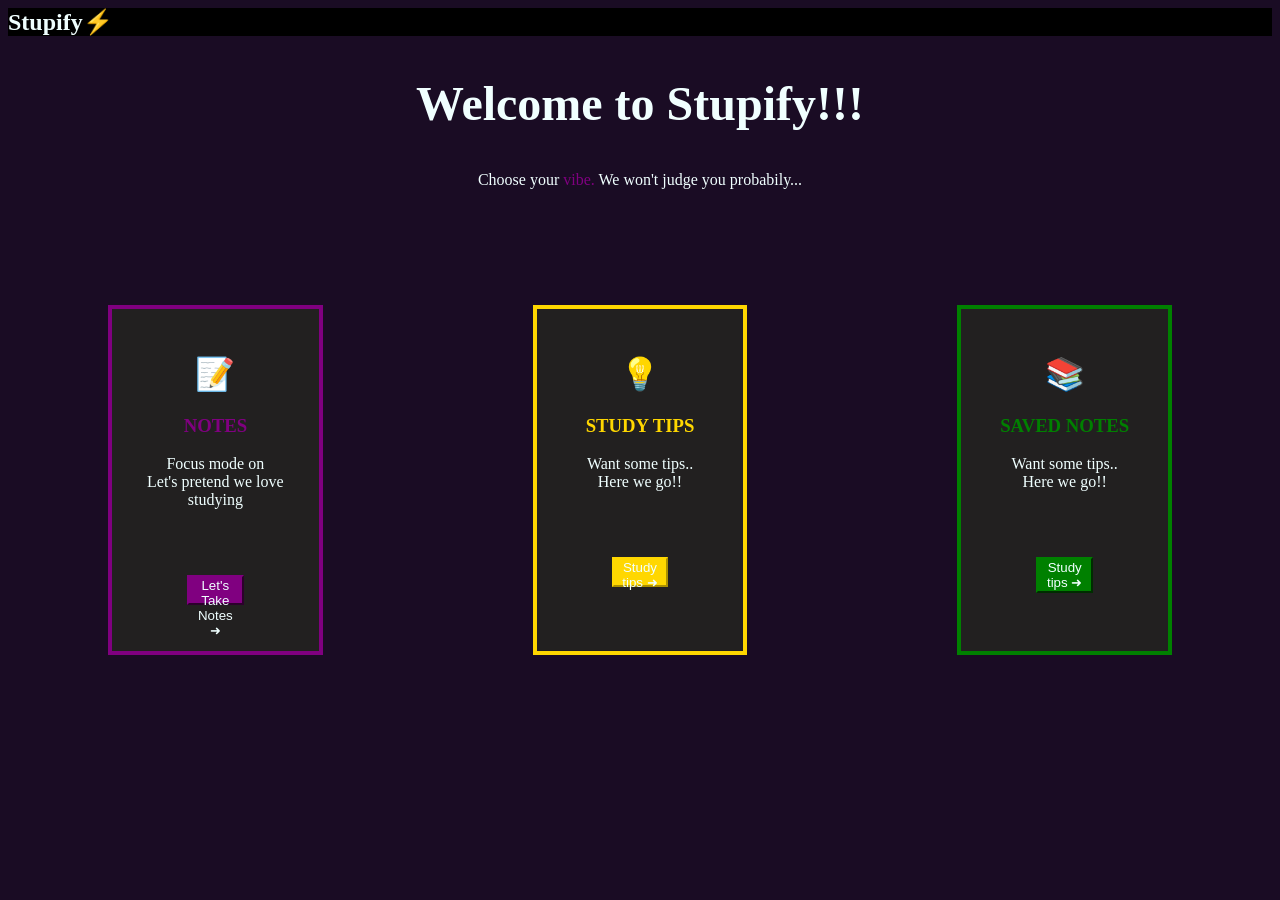
==== homescreeenuseless.html @ 984b149f "Update: Stupify css and html" ====
<html>
    <head>
        <title>Button</title>
    </head>
    <body bgcolor="#1a0c24" text="white">

        <h1 class="webname"><b>Stupify⚡</b></h1>
        <link rel="stylesheet" href="homescreenuseless.css">
        <h2>Welcome to Stupify!!!</h2>
        <p>
      <span class="whitetext">Choose your</span>
      <span class="violettext">vibe.</span>
      <span class="whitetext">We won't judge you probabily...</span>
      </p> 
    <div class="wholedamnthing">
                <div class="button1box">
                    <h1 class="notesicon">📝</h1>
                    <h3 class="notes"><b>NOTES</b></h3>
                    <p class="notessub">Focus mode on <br>Let's pretend  we love studying</p>
                    <a href="takenote.html" class="notebook">
                     <button type="button" class="button1" >Let's Take Notes ➜</button></a></center><br> <br><br>
                    </a>
    
                </div>
                <div class="button2box">
                    <h1 class="tipsicon">💡</h1>
                    <h3 class="tips"><b>STUDY TIPS</b></h3>
                    <p class="tipssub">Want some tips.. <br>Here we go!!</p>
                    <a href="cookie.html">
                    <button type="button"  class="button2">Study tips ➜</button>
                    </a>
                </div>
                <div class="button3box">
        <h1 class="booksicon">📚 </h1>
                     <h3 class="books"><b>SAVED NOTES</b></h3>
                    <p class="bookssub">Want some tips.. <br>Here we go!!</p>
                    <button type="button"  class="button3">Study tips ➜</button>



                </div>

        </div>
           

        

        
    </body>
</html>
---- homescreenuseless.css ----
.webname{
    color: azure;
    background-color: black;
    font-family: cursive ;
    font-size: 150%;
    
}
h2{
    color: azure;
font-family:  Cursive;
font-size: 300%;
font-weight: 900;
text-align: center;

}
.whitetext{text-align: center;
    color: azure

 }
  .violettext{
    text-align: center;
    color: purple;
  }

  p{
    text-align: center;
    font-weight: 200;
  }
 .button1box{
    align-self:self-end;
   background-color: rgb(34, 32, 32);
    text-align: center;
    border: 4px solid purple;
    height: 350px;
    padding: 25px;
    width: 350px;
    color: purple;
    box-sizing: border-box;
    margin: 100px;
    font-family: cursive;
    font-weight: 50;
 } 
 .notessub{
    color: azure;
 }
 
 .button1{color: azure;
background-color: purple;
border-color: purple;
margin: 50px;
height: 30px;

 }
  
 .button2box{
    align-self:center;
   background-color: rgb(34, 32, 32);
    text-align: center;
    border: 4px solid gold;
    height: 350px;
    padding: 25px;
    width: 350px;
    margin-left: 200px;
    color: gold;
    box-sizing: border-box;
    margin: 100px;
    font-family: cursive;
    font-weight: 50;
 } 
 
 .tipssub{
    color: azure;
 }
 
 .button2{color: azure;
          background-color: gold;
          border-color: gold;
          margin: 50px;
          height: 30px;

 }
  
 .button3box{
    align-self:self-end;
   background-color: rgb(34, 32, 32);
    text-align: center;
    border: 4px solid green;
    height: 350px;
    padding: 25px;
    width: 350px;
    color: green;
    box-sizing: border-box;
    margin: 100px;
    font-family: cursive;
    font-weight: 50;
 } 
 .bookssub{
    color: azure;
 }
 .button3{color: azure;
background-color: green;
border-color: green;
margin: 50px;

 }
 .wholedamnthing{
    display: flex;
    justify-content: center;
    gap: 10px;
 }
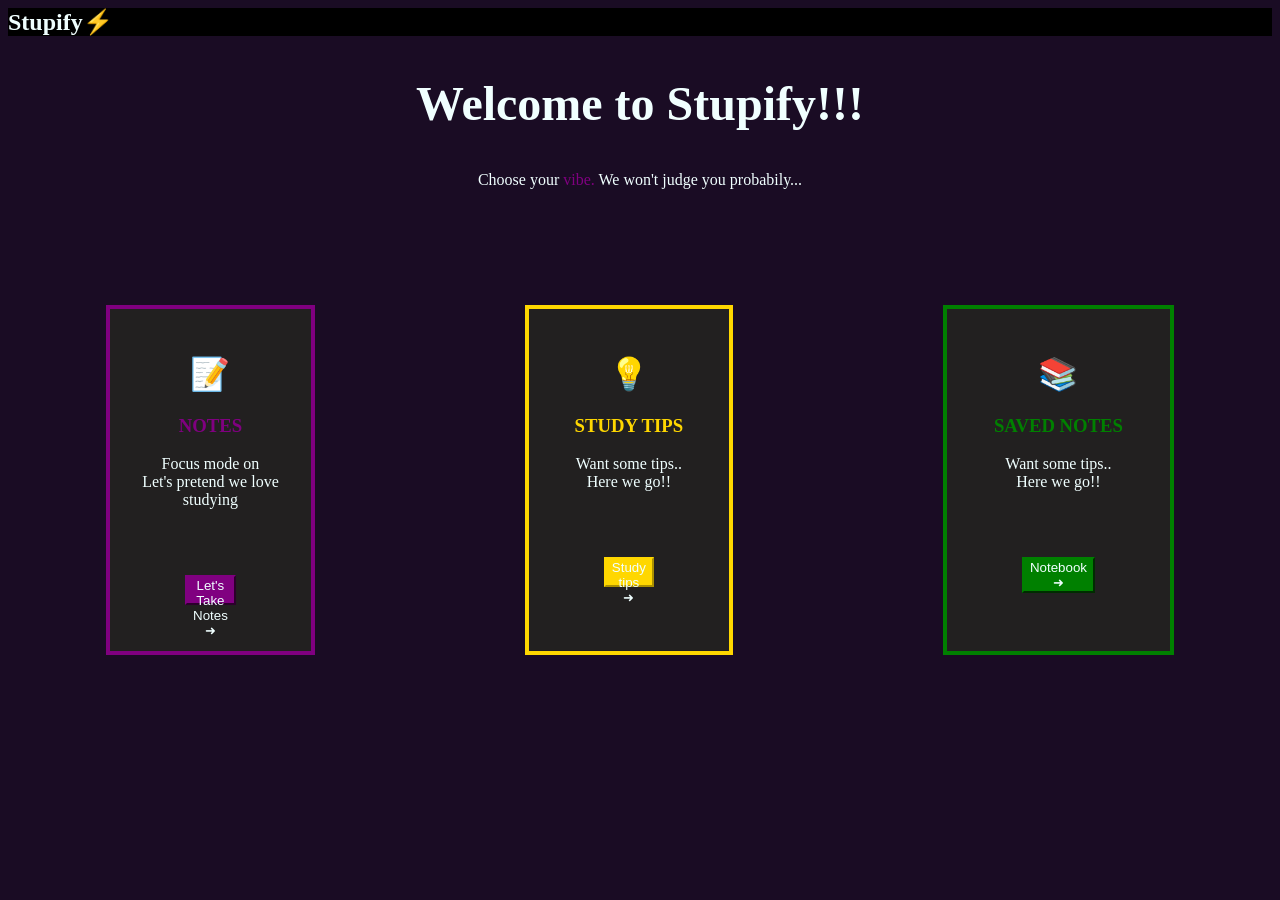
==== commit 18071e10: "added js for xox and one audio file chamged ux" ====
--- a/homescreeenuseless.html
+++ b/homescreeenuseless.html
@@ -31,11 +31,12 @@
                     </a>
                 </div>
                 <div class="button3box">
-        <h1 class="booksicon">📚 </h1>
+                     <h1 class="booksicon">📚 </h1>
                      <h3 class="books"><b>SAVED NOTES</b></h3>
                     <p class="bookssub">Want some tips.. <br>Here we go!!</p>
-                    <button type="button"  class="button3">Study tips ➜</button>
-
+                    <a href="xox.html">
+                    <button type="button"  class="button3">Notebook ➜</button>
+                    </a>
 
 
                 </div>
